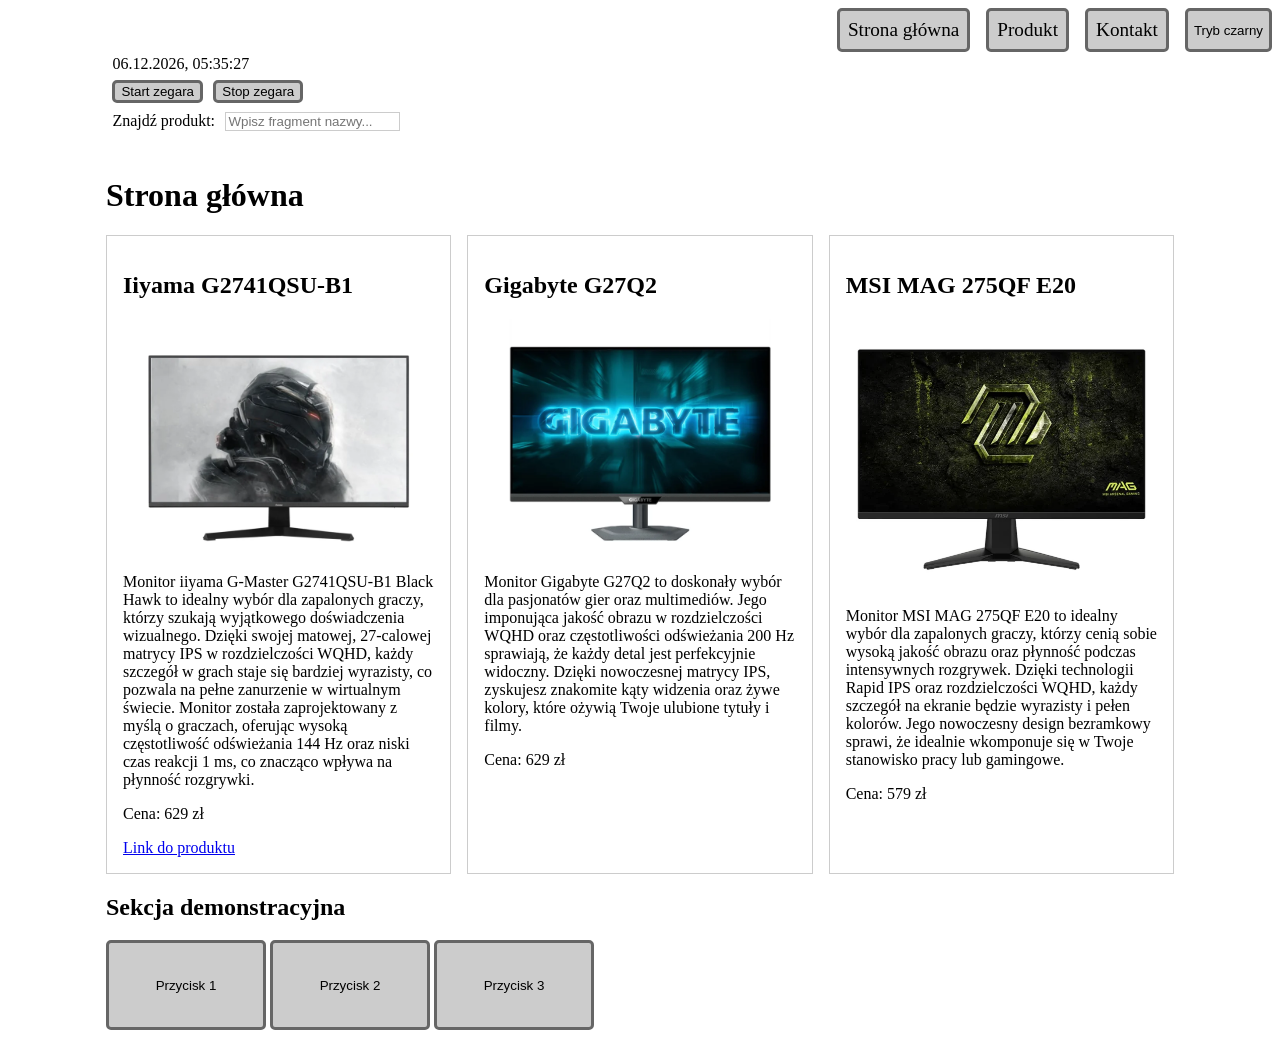
==== Konrad_Nowakowski_181103/lab3/index.html @ e39db216 "Animation A, fixed vscode intellisense with jsconfig.json" ====
<!DOCTYPE html>
<html lang="pl">
<head>
    <title>Strona główna</title>
    <meta name="viewport" content="width=device-width, initial-scale=1.0">
    <meta http-equiv="Content-Type" content="text/html;charset=UTF-8">
    <link rel="stylesheet" href="css/style.css">
    <script src="vendor/jquery-4.0.0.min.js" defer></script>
    <script src="js/main.js" defer></script>
    <script src="js/lab3.js" defer></script>
</head>
<body>
    <nav class="main-nav">
        <a href="index.html" aria-current="page">Strona główna</a>
        <a href="produkt.html">Produkt</a>
        <a href="kontakt.html">Kontakt</a>
        <button type="button" id="dark-mode-toggle" aria-pressed="false">Tryb czarny</button>
    </nav>    
    <header></header>
    <main class="container">
        <section class="controls-section">
            <div id="clock-container">
                <p id="clock-display"></p>
                <button type="button" id="btn-clock-start">Start zegara</button>
                <button type="button" id="btn-clock-stop">Stop zegara</button>
            </div>
            <div class="search-container">
                <label for="search-input">Znajdź produkt:</label>
                <input type="search" id="search-input" placeholder="Wpisz fragment nazwy...">
                <div aria-live="polite">
                    <span id="search-counter"></span>
                    <span id="search-message"></span>
                </div>
            </div>
        </section>
        <h1>Strona główna</h1>
        <div class="catalog-grid">
            <article class="card">
                <h2>Iiyama G2741QSU-B1</h2>
                <img src="img/iiyama.webp" alt="Iiyama G-Master G2741QSU-B1" width="800" height="600">
                <p>
                    Monitor iiyama G-Master G2741QSU-B1 Black Hawk to idealny wybór dla zapalonych graczy,
                    którzy szukają wyjątkowego doświadczenia wizualnego.
                    Dzięki swojej matowej, 27-calowej matrycy IPS w rozdzielczości WQHD,
                    każdy szczegół w grach staje się bardziej wyrazisty,
                    co pozwala na pełne zanurzenie w wirtualnym świecie.
                    Monitor została zaprojektowany z myślą o graczach,
                    oferując wysoką częstotliwość odświeżania 144 Hz oraz niski czas reakcji 1 ms,
                    co znacząco wpływa na płynność rozgrywki.
                </p>
                <p>Cena: 629 zł</p>
                <a href="produkt.html">Link do produktu</a>
            </article>
            <article class="card">
                <h2>Gigabyte G27Q2</h2>
                <img src="img/gigabyte.webp" alt="Gigabyte G27Q2" width="800" height="600">
                <p>
                    Monitor Gigabyte G27Q2 to doskonały wybór dla pasjonatów gier oraz multimediów.
                    Jego imponująca jakość obrazu w rozdzielczości WQHD oraz częstotliwości odświeżania 200 Hz sprawiają,
                    że każdy detal jest perfekcyjnie widoczny.
                    Dzięki nowoczesnej matrycy IPS,
                    zyskujesz znakomite kąty widzenia oraz żywe kolory,
                    które ożywią Twoje ulubione tytuły i filmy.
                </p>
                <p>Cena: 629 zł</p>
            </article>
            <article class="card">
                <h2>MSI MAG 275QF E20</h2>
                <img src="img/msi.webp" alt="MSI MAG 275QF E20" width="617" height="530">
                <p>
                    Monitor MSI MAG 275QF E20 to idealny wybór dla zapalonych graczy,
                    którzy cenią sobie wysoką jakość obrazu oraz płynność podczas intensywnych rozgrywek.
                    Dzięki technologii Rapid IPS oraz rozdzielczości WQHD,
                    każdy szczegół na ekranie będzie wyrazisty i pełen kolorów.
                    Jego nowoczesny design bezramkowy sprawi,
                    że idealnie wkomponuje się w Twoje stanowisko pracy lub gamingowe.
                </p>
                <p>Cena: 579 zł</p>
            </article>
        </div>
        <section>
            <h1>Sekcja demonstracyjna</h1>
            <button type="button" class="demonstration-button" id="dem-btn-1">Przycisk 1</button>
            <button type="button" class="demonstration-button" id="dem-btn-2">Przycisk 2</button>
            <button type="button" class="demonstration-button" id="dem-btn-3">Przycisk 3</button>
        </section>
    </main>
    <footer></footer>
</body>
</html>
---- Konrad_Nowakowski_181103/lab3/css/style.css ----
:root, :root[data-theme="light"] {
    --bg-color: #ffffff;
    --text-color: #000000;
    --nav-bg: #cccccc;
    --nav-text: #000000;
    --card-bg: #ffffff;
    --input-bg: #ffffff;
    --input-border: #cccccc;
}

:root[data-theme="dark"] {
    --bg-color: #121212;
    --text-color: #e0e0e0;
    --nav-bg: #333333;
    --nav-text: #e0e0e0;
    --card-bg: #1e1e1e;
    --input-bg: #2c2c2c;
    --input-border: #444444;
}
:root {
  --primary-color: #0000ff;
  --focus-ring: #ff0000;
}

*, *::before, *::after {
  box-sizing: border-box;
  transition: 200ms;
}

body {
    background-color: var(--bg-color);
    color: var(--text-color);
    transition: background-color 0.3s, color 0.3s;
}

img {
  max-width: 100%;
  height: auto;
}

main {
  max-width: 1100px;
  margin: 0 auto;
  padding: 0 1rem;
}

nav {
  display: flex;
  flex-wrap: wrap;
  justify-content: end;
  gap: 1em;
}

nav a {
  color: black;
  background-color: #ccc;

  font-size: larger;
  text-decoration: none;
  border: 3px, #ccc, solid;
  border-radius: 5px;
  padding: 0.5rem;

  transition-duration: 200ms;
}

nav a:hover, button:hover {
  color: #eee;
  background-color: #666;
  border-color: #666;
  transition-duration: 200ms;
  cursor: pointer;
}

nav a, button {
    background-color: var(--nav-bg);
    color: var(--nav-text);
    border-radius: 5px;
    border: 3px solid;
    box-shadow: none;
    border-color: #666;
    transition-duration: 200ms;
}

input[type="email"],
input[type="number"],
select,
textarea {
  width: 100%;
  max-width: 100%;
}

input, select, textarea {
    background-color: var(--input-bg);
    color: var(--text-color);
    border: 1px solid var(--input-border);
}

.form-group {
  margin-top: 1rem;
}

a:hover,
button[type="submit"]:hover {
  color: var(--primary-color);
}

a:focus-visible,
button:focus-visible,
input:focus-visible,
select:focus-visible,
textarea:focus-visible {
  outline: 3px solid var(--focus-ring);
}

.card {
  background-color: var(--card-bg);
  border: 1px solid #ccc;
  padding: 1rem;
}

.catalog-grid {
  display: grid;
  grid-template-columns: 1fr;
  gap: 1rem;
}

.controls-section * {
  margin: 0.2rem;
}

@media (min-width: 768px) {
  .catalog-grid {
    grid-template-columns: 1fr 1fr 1fr;
  }
}

[hidden] {
    display: none !important;
}

.demonstration-button {
  width: 160px;
  height: 90px;
  box-sizing: border-box;
}
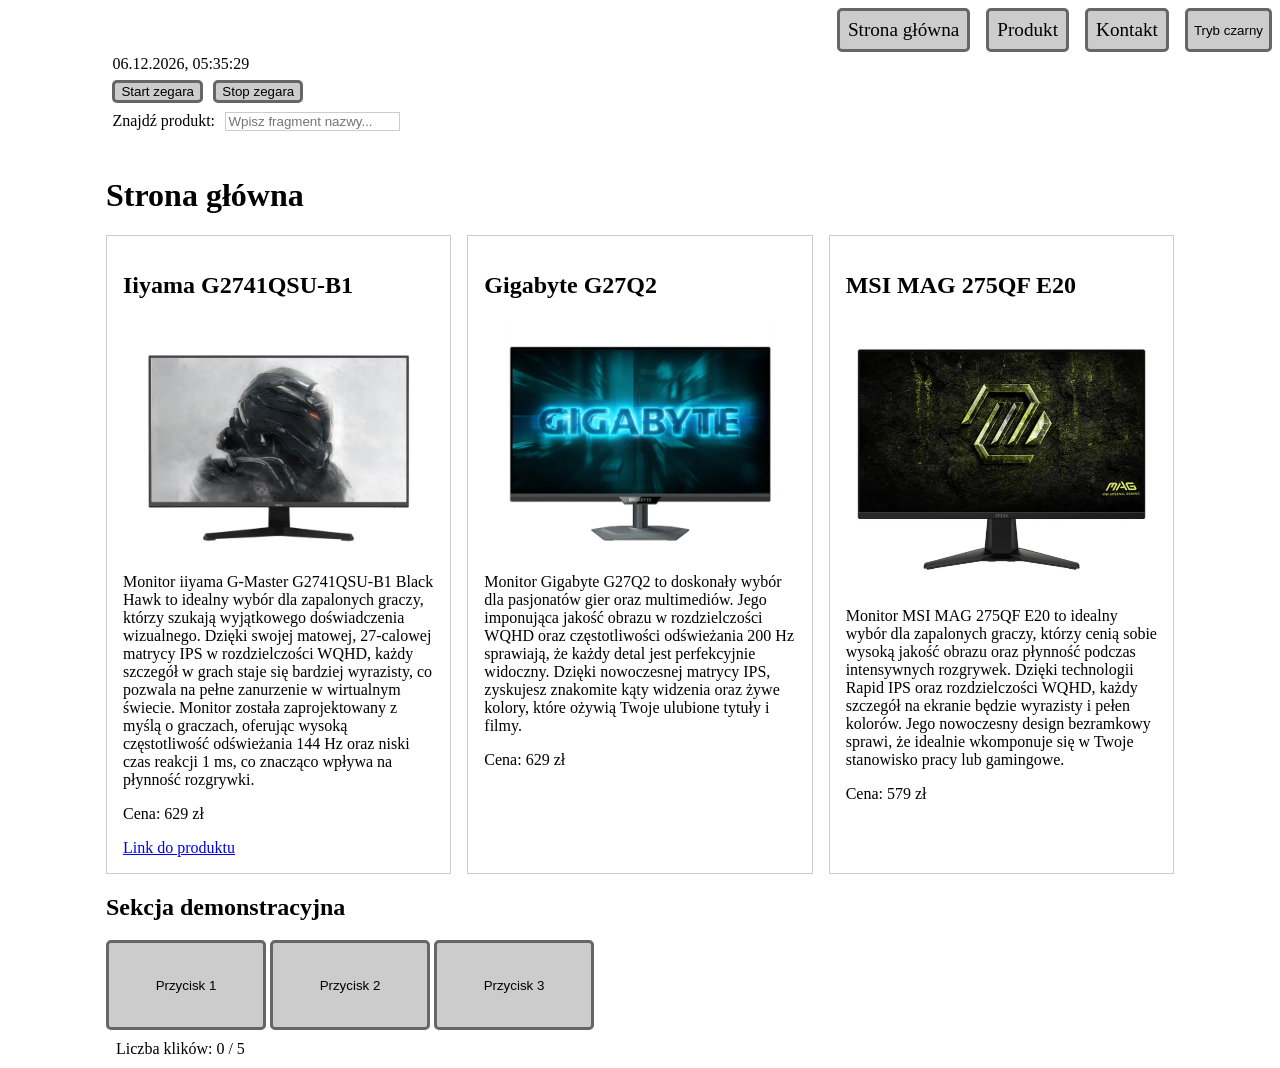
==== commit 40bf3cf6: "Animation C" ====
--- a/Konrad_Nowakowski_181103/lab3/index.html
+++ b/Konrad_Nowakowski_181103/lab3/index.html
@@ -83,6 +83,10 @@
             <button type="button" class="demonstration-button" id="dem-btn-1">Przycisk 1</button>
             <button type="button" class="demonstration-button" id="dem-btn-2">Przycisk 2</button>
             <button type="button" class="demonstration-button" id="dem-btn-3">Przycisk 3</button>
+            <div class="status-clicks">
+                <span>Liczba klików:</span>
+                <output role="status">0 / 5</output>
+            </div>
         </section>
     </main>
     <footer></footer>
--- a/Konrad_Nowakowski_181103/lab3/css/style.css
+++ b/Konrad_Nowakowski_181103/lab3/css/style.css
@@ -143,4 +143,8 @@
   width: 160px;
   height: 90px;
   box-sizing: border-box;
+}
+
+.status-clicks {
+  margin: 10px;
 }
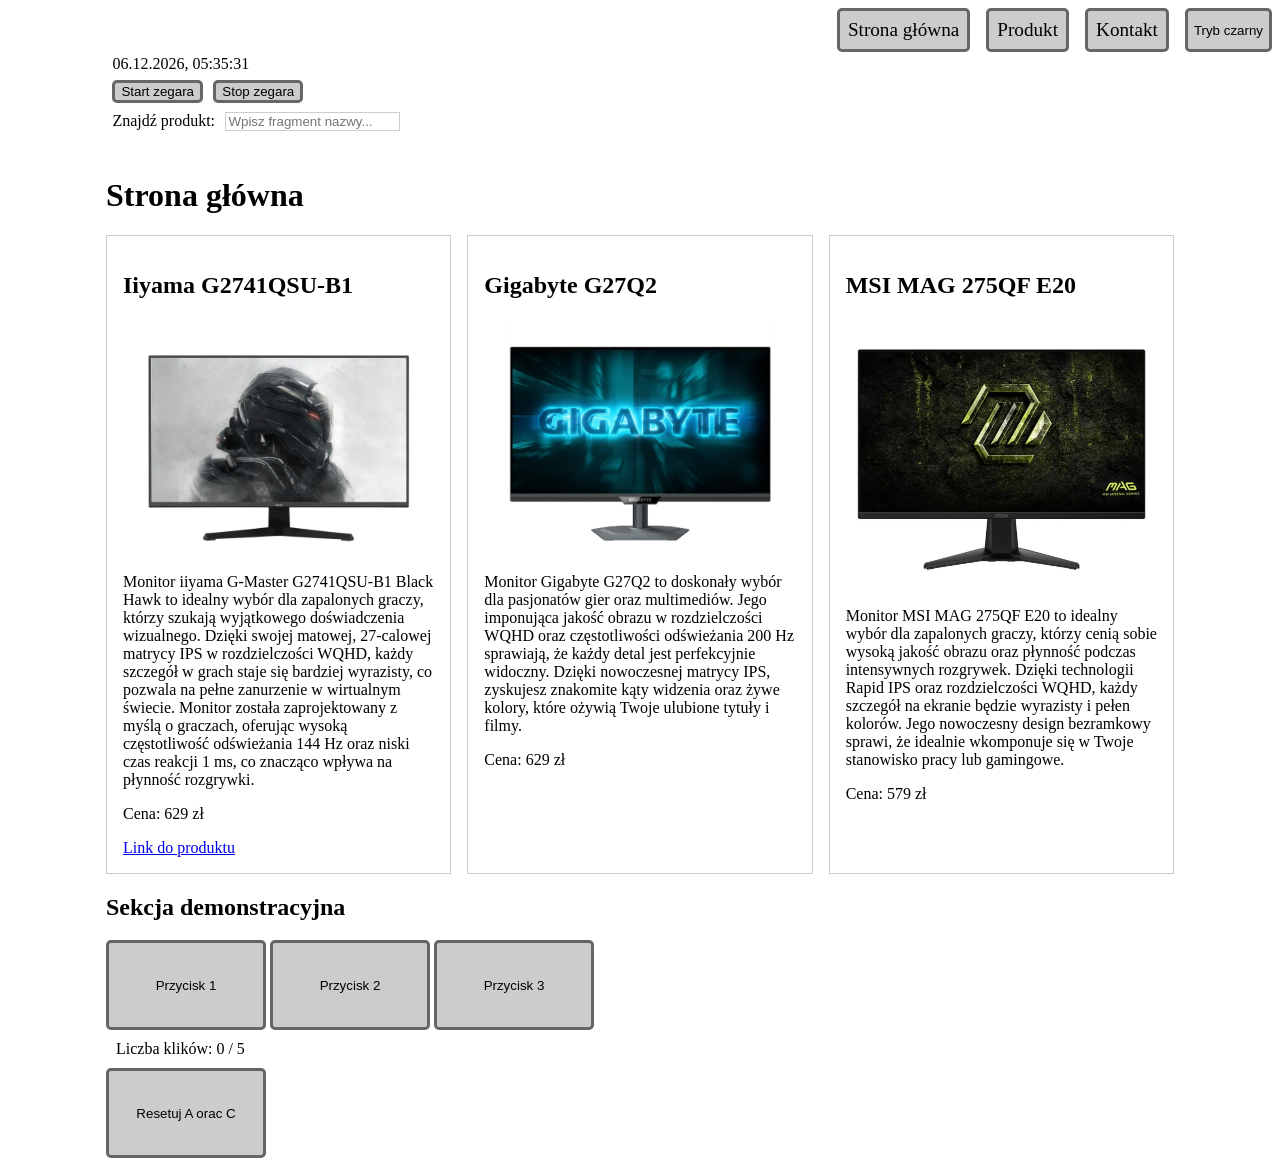
==== commit 49ee9b49: "Reset button" ====
--- a/Konrad_Nowakowski_181103/lab3/index.html
+++ b/Konrad_Nowakowski_181103/lab3/index.html
@@ -87,6 +87,7 @@
                 <span>Liczba klików:</span>
                 <output role="status">0 / 5</output>
             </div>
+            <button type="button" class="demonstration-button" id="dem-btn-reset">Resetuj A orac C</button>
         </section>
     </main>
     <footer></footer>
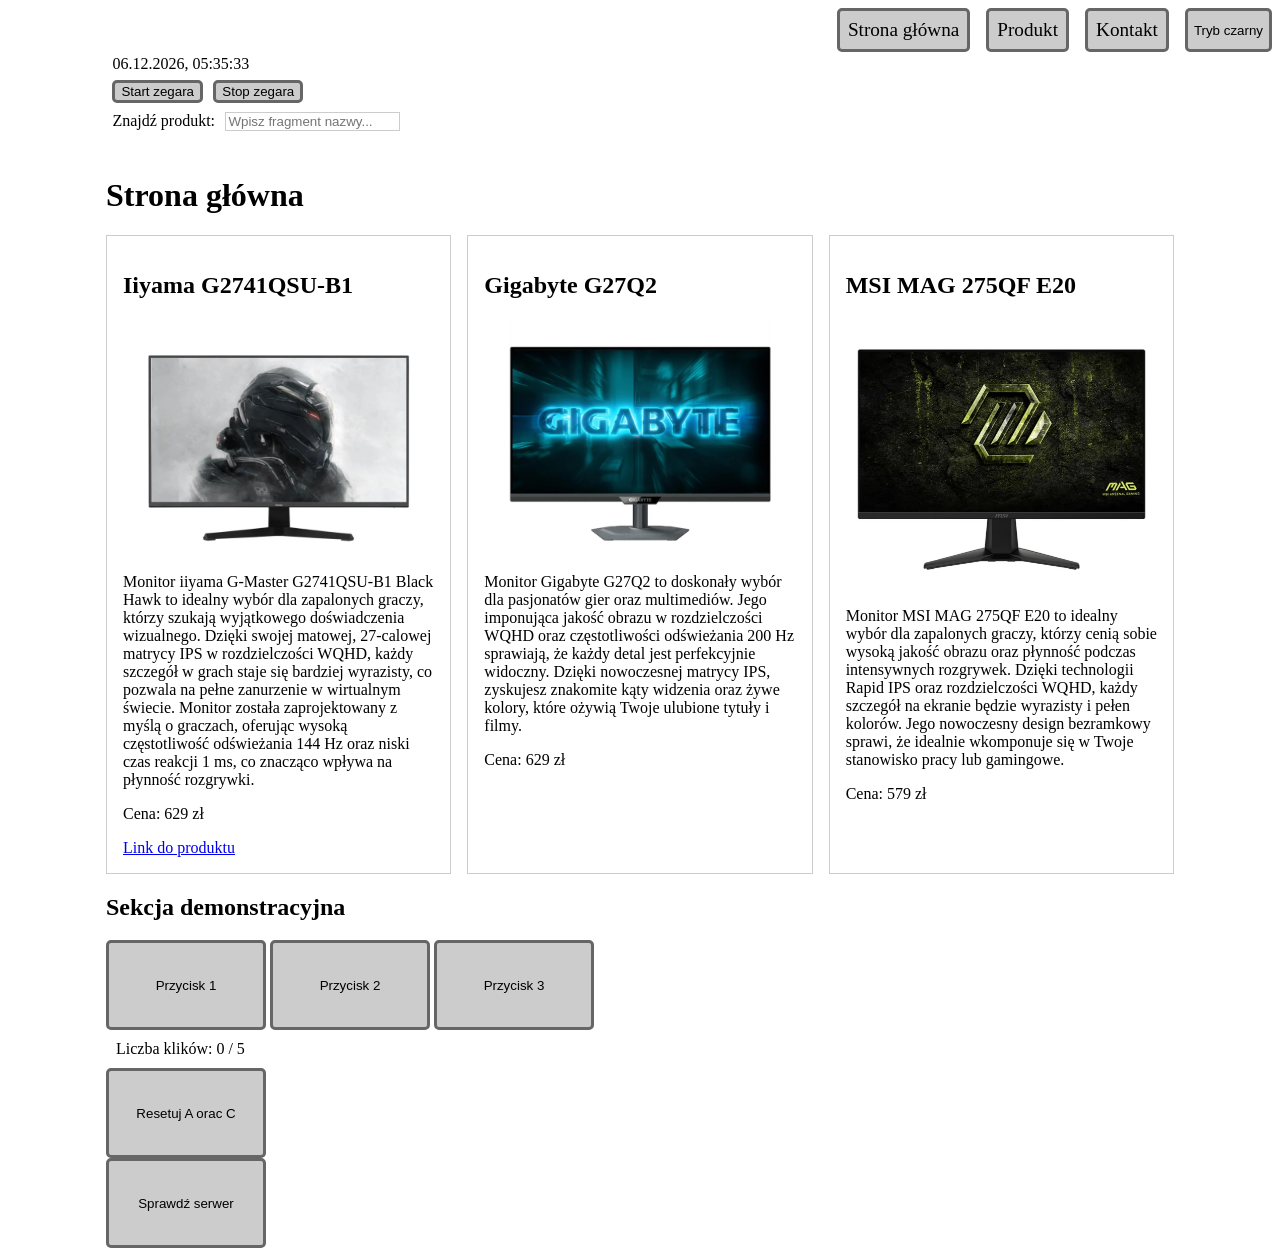
==== commit dad5f2b2: "PHP and AJAX" ====
--- a/Konrad_Nowakowski_181103/lab3/index.html
+++ b/Konrad_Nowakowski_181103/lab3/index.html
@@ -85,9 +85,15 @@
             <button type="button" class="demonstration-button" id="dem-btn-3">Przycisk 3</button>
             <div class="status-clicks">
                 <span>Liczba klików:</span>
-                <output role="status">0 / 5</output>
+                <output role="status" id="c-button-status">0 / 5</output>
             </div>
             <button type="button" class="demonstration-button" id="dem-btn-reset">Resetuj A orac C</button>
+            <div>
+                <button type="button" class="demonstration-button" id="check-server">Sprawdź serwer</button>
+                <div class="status-clicks">
+                    <output role="status" id="php-response"></output>
+                </div>
+            </div>
         </section>
     </main>
     <footer></footer>
